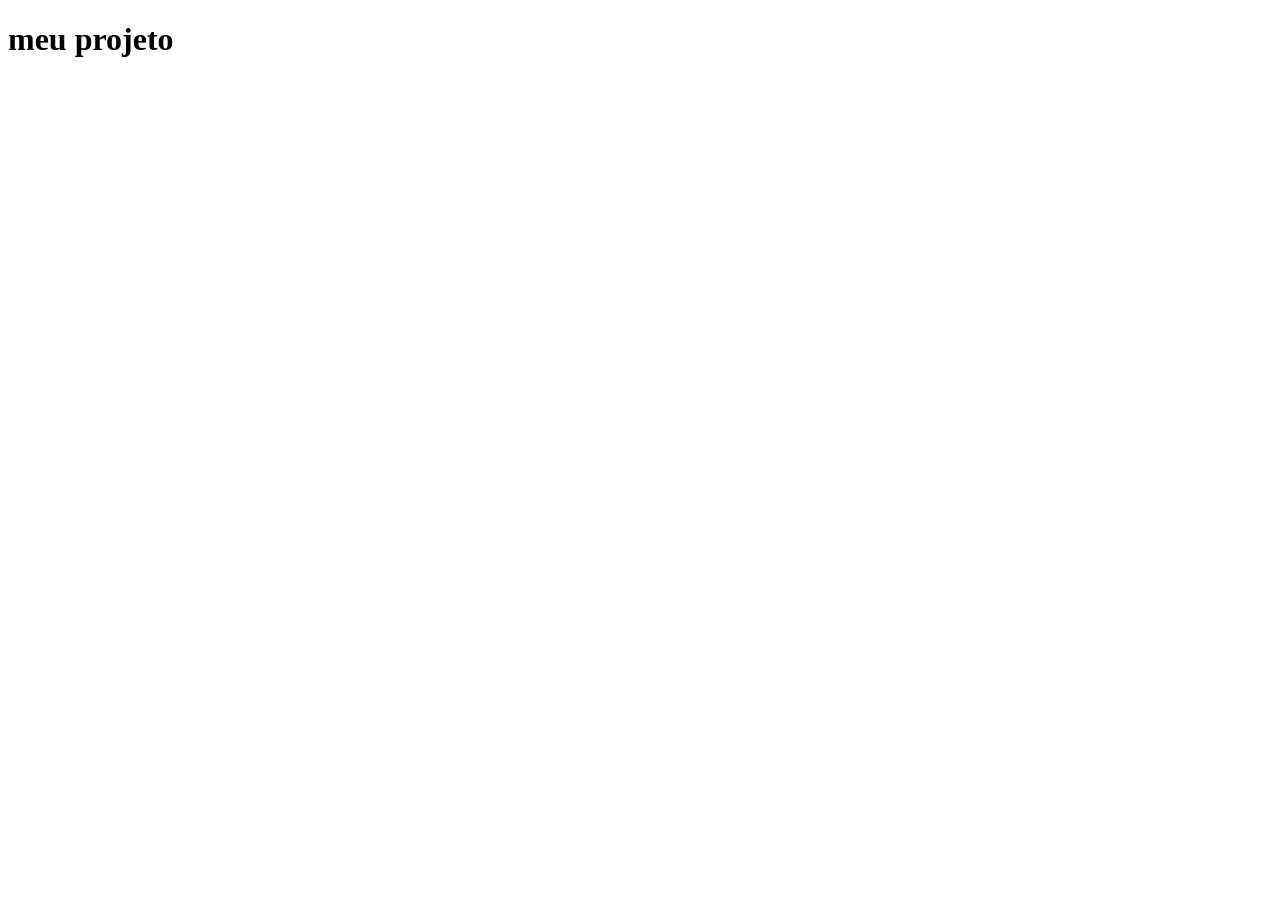
==== index.html @ b14e0eb4 "07/05/2026" ====
<!DOCTYPE html>
<html lang="pt-br">
<head>
    <meta charset="UTF-8">
    <meta name="viewport" content="width=device-width, initial-scale=1.0">
    <title>anajulha</title>
</head>
<body>
  <h1>meu projeto</h1>  
</body>
</html>
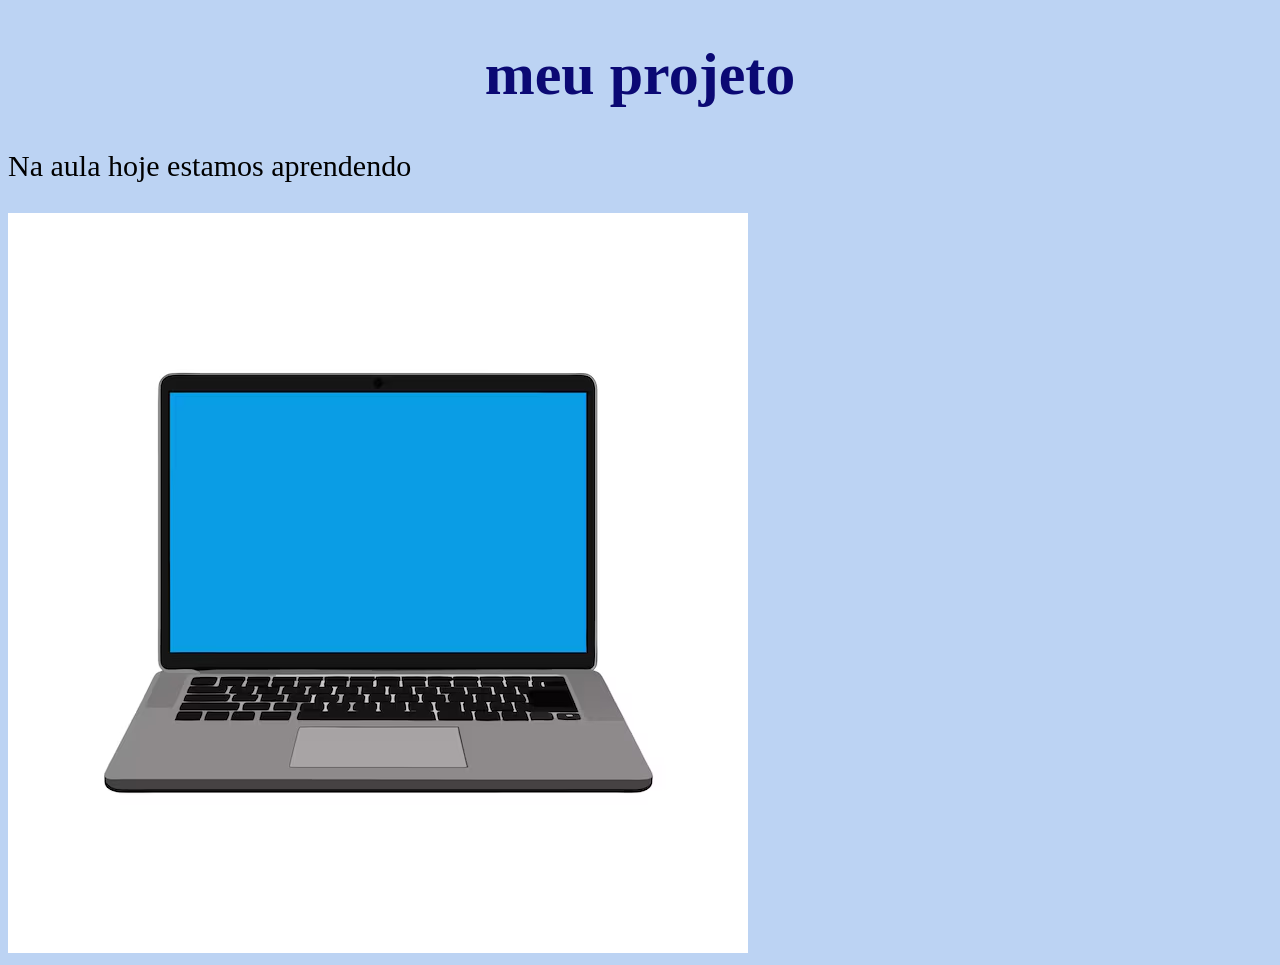
==== commit 4813311a: "aula 21/05" ====
--- a/index.html
+++ b/index.html
@@ -4,8 +4,11 @@
     <meta charset="UTF-8">
     <meta name="viewport" content="width=device-width, initial-scale=1.0">
     <title>anajulha</title>
+    <link rel="stylesheet" href="style.css">
 </head>
 <body>
-  <h1>meu projeto</h1>  
+  <h1>meu projeto</h1>
+  <p>Na aula hoje estamos aprendendo</p> 
+  <img src="computador.avif" alt="">
 </body>
 </html>
--- a/style.css
+++ b/style.css
@@ -0,0 +1,11 @@
+body{
+    background-color: rgb(188, 211, 243);
+}
+h1{ 
+    color: rgb(11, 9, 116);
+    font-size: 60px;
+    text-align: center;
+}
+p{color: black;
+font-size: 30px;
+}
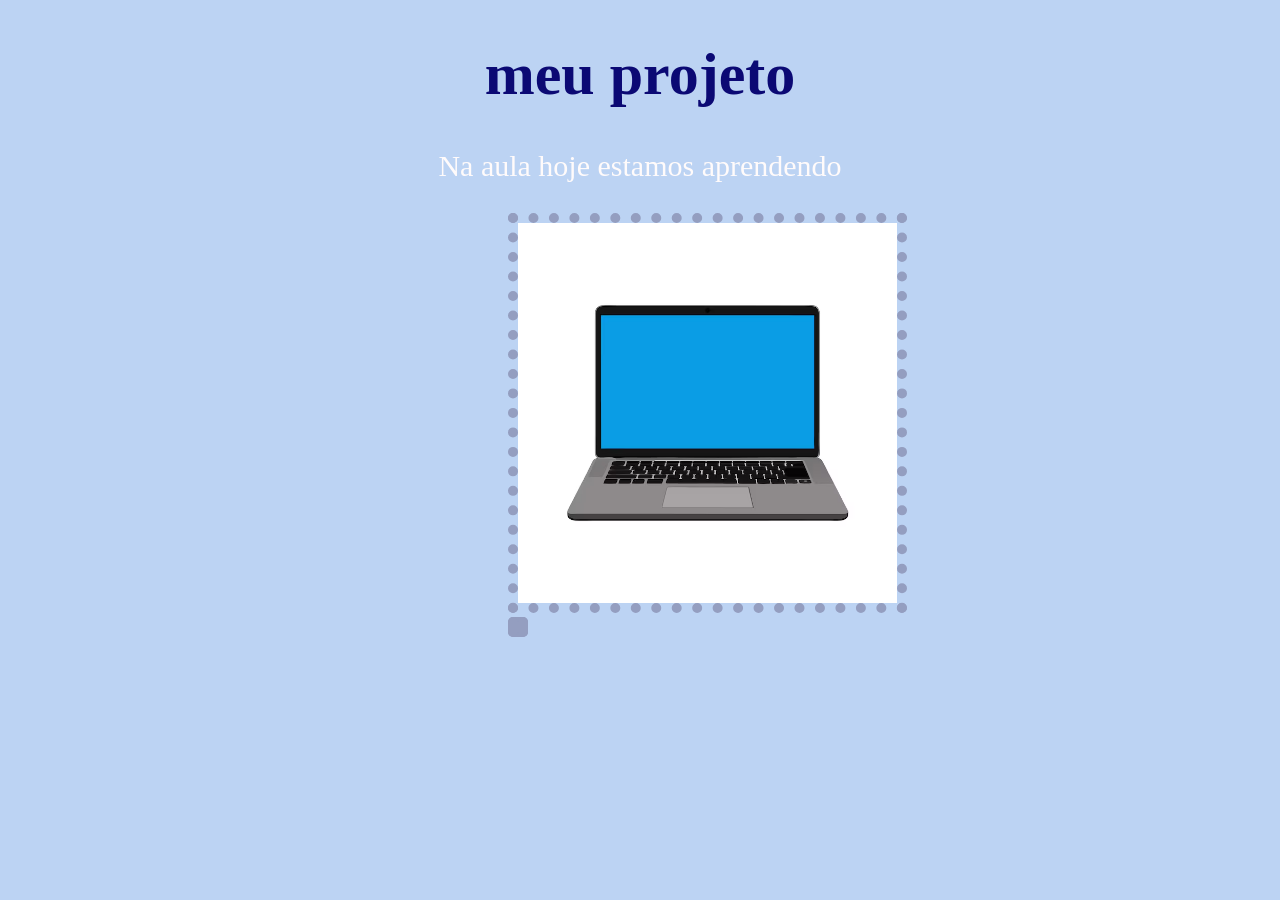
==== commit 421a99c7: "aula 20-05" ====
--- a/index.html
+++ b/index.html
@@ -10,5 +10,6 @@
   <h1>meu projeto</h1>
   <p>Na aula hoje estamos aprendendo</p> 
   <img src="computador.avif" alt="">
+  <img src="imagem html - Pesquisa Google.html" alt="">
 </body>
-</html>+</html> 
--- a/style.css
+++ b/style.css
@@ -6,6 +6,17 @@
     font-size: 60px;
     text-align: center;
 }
-p{color: black;
-font-size: 30px;
+p{
+   color: rgb(255, 251, 251);
+   font-size: 30px;
+   text-align: center;
+} 
+img{
+    width: 30%;
+    margin-left: 500px;
+    border: 10px dotted rgb(148, 158, 192);
+
+}
+    margin-left: 500px;
+    border:10px dotted rgb(73, 73, 134);
 }
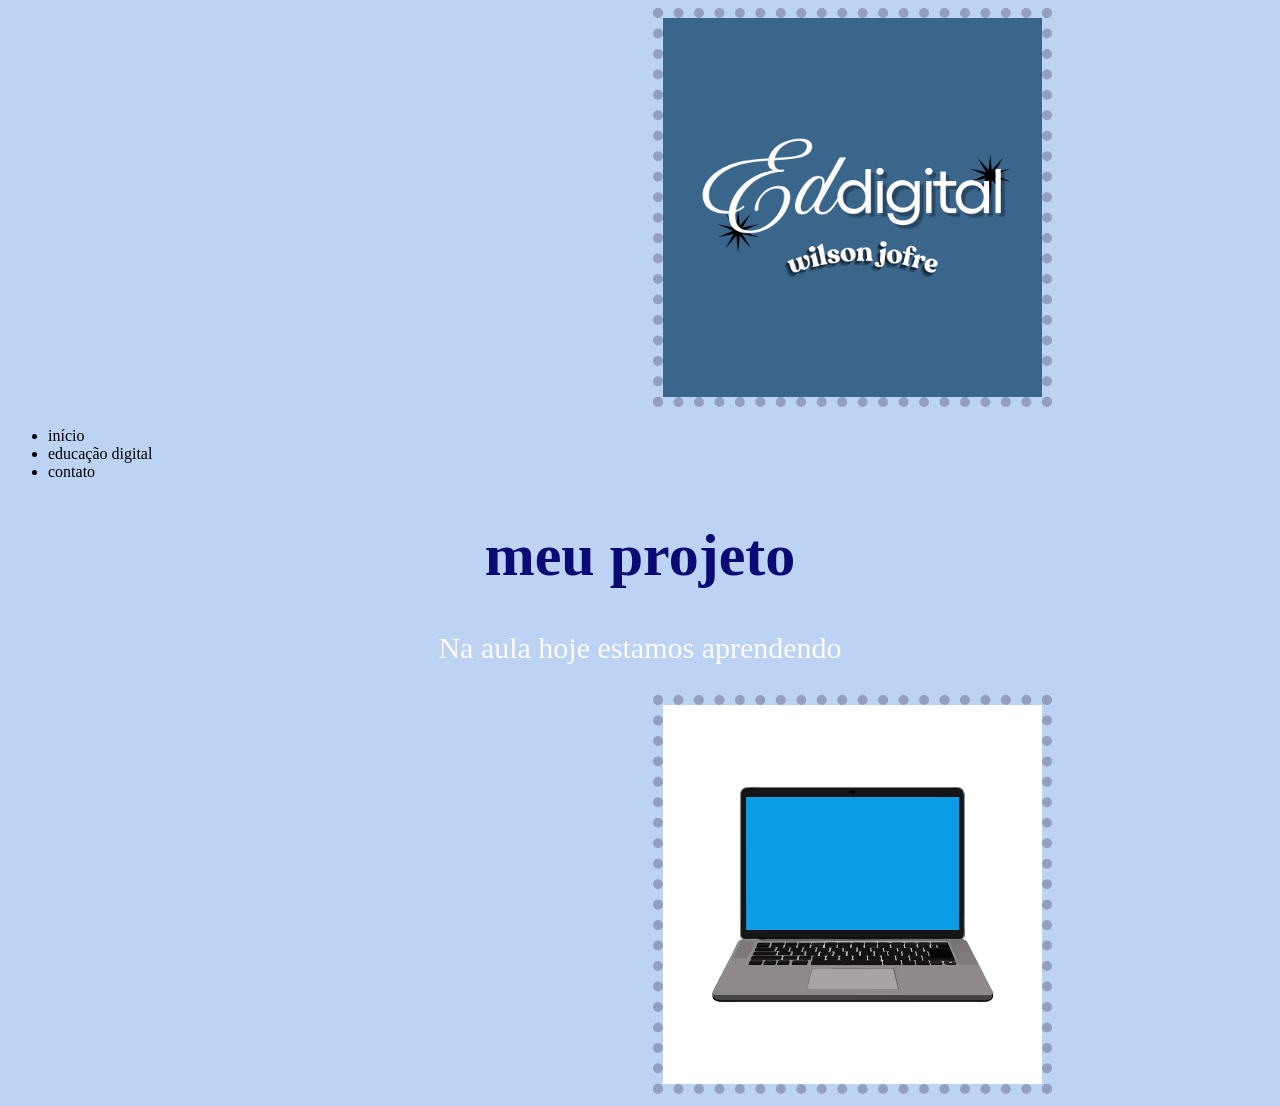
==== commit 35546099: "aula 01-06" ====
--- a/index.html
+++ b/index.html
@@ -7,9 +7,17 @@
     <link rel="stylesheet" href="style.css">
 </head>
 <body>
+  <header>
+    <img src="Black and White Retro Y2K Streetwear Clothing Logo.png" alt="">
+    <ul>
+      <li>início</li>
+      <li>educação digital</li>
+      <li>contato</li>
+    </ul>
+  </header>
   <h1>meu projeto</h1>
   <p>Na aula hoje estamos aprendendo</p> 
-  <img src="computador.avif" alt="">
+  <img src="computador.avif" alt=""
   <img src="imagem html - Pesquisa Google.html" alt="">
 </body>
 </html> 
--- a/style.css
+++ b/style.css
@@ -13,10 +13,10 @@
 } 
 img{
     width: 30%;
-    margin-left: 500px;
+    margin-left: 645px;
     border: 10px dotted rgb(148, 158, 192);
 
-}
+}   
+    width:15%
     margin-left: 500px;
     border:10px dotted rgb(73, 73, 134);
-}
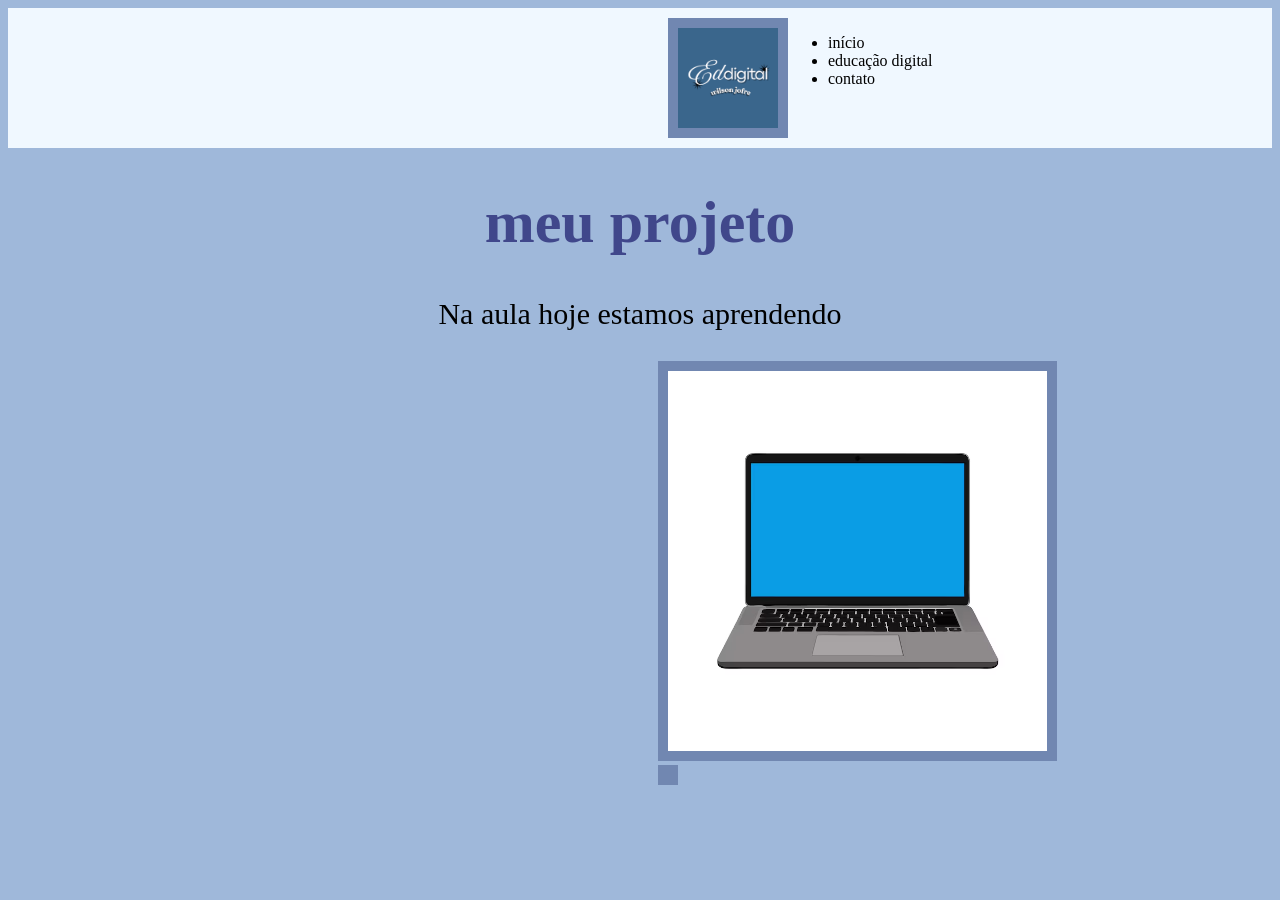
==== commit 495b1b97: "15-06" ====
--- a/index.html
+++ b/index.html
@@ -1,14 +1,16 @@
 <!DOCTYPE html>
 <html lang="pt-br">
 <head>
+
     <meta charset="UTF-8">
     <meta name="viewport" content="width=device-width, initial-scale=1.0">
     <title>anajulha</title>
     <link rel="stylesheet" href="style.css">
 </head>
+
 <body>
-  <header>
-    <img src="Black and White Retro Y2K Streetwear Clothing Logo.png" alt="">
+<header>
+    <img class="img_cabecalho" src="Black and White Retro Y2K Streetwear Clothing Logo.png" alt="">
     <ul>
       <li>início</li>
       <li>educação digital</li>
@@ -17,7 +19,7 @@
   </header>
   <h1>meu projeto</h1>
   <p>Na aula hoje estamos aprendendo</p> 
-  <img src="computador.avif" alt=""
+  <img src="computador.avif" alt="">
   <img src="imagem html - Pesquisa Google.html" alt="">
-</body>
+</body> 
 </html> 
--- a/style.css
+++ b/style.css
@@ -1,22 +1,39 @@
 body{
-    background-color: rgb(188, 211, 243);
+    background-color: rgb(159, 184, 218);
 }
 h1{ 
-    color: rgb(11, 9, 116);
+    color: rgb(64, 71, 139);
     font-size: 60px;
     text-align: center;
 }
 p{
-   color: rgb(255, 251, 251);
+   color: rgb(0, 0, 0);
    font-size: 30px;
    text-align: center;
 } 
 img{
-    width: 30%;
-    margin-left: 645px;
-    border: 10px dotted rgb(148, 158, 192);
+    width:30%;
+    margin-left: 650px;
+    border: 10px solid rgb(113, 135, 177);
 
-}   
-    width:15%
+} 
+imghtml{
+      width:15%;
     margin-left: 500px;
-    border:10px dotted rgb(73, 73, 134);
+    border: 10px solid rgb(73, 73, 134); 
+} 
+  
+
+ .img_cabecalho{  
+    height: 100px;
+    width: 100px;
+    transition: 0.3s;
+}
+.img_cabecalho:hover{
+    opacity: 0.8;
+}
+header{
+display: flex;
+background-color: aliceblue;
+padding: 10px;
+}
